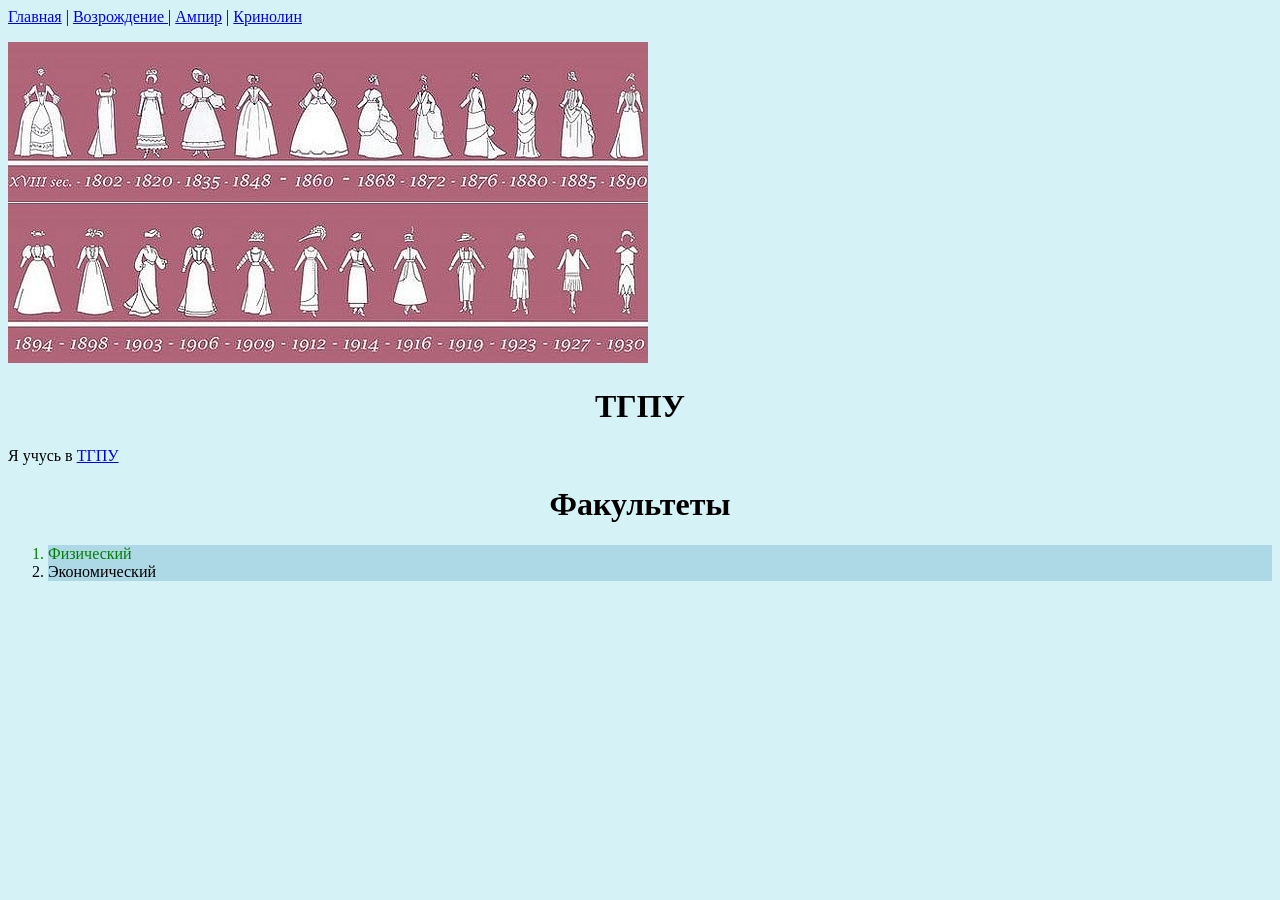
==== index.html @ aa101236 "Tue, May 5, 2026, 12:52 AM +07:00" ====
<!doctype html>
<html>
    <head>
        <meta charset="utf-8">
        <title>История костюма</title>
        <link rel="stylesheet" href="style.css">
    </head>
    <body>
        <a href="index.html">Главная</a> <a>|</a>
        <a href="tspu.html">Возрождение </a><a>|</a>
        <a href="page3.html">Ампир</a> <a>|</a>
        <a href="page4.html">Кринолин</a>
        <p></p>
        <img src="36f95939ac07f4a5bc3d81094d9c40bb.jpg">
        <h1>ТГПУ</h1>
        <p>Я учусь в <a href="https://www.tspu.ru">ТГПУ</a></p>
        <h1>Факультеты</h1>
        <ol>
            <li id="fmf" class="facs">Физический</li>
            <li class="facs">Экономический</li>
        </ol>
    </body>
</html>
---- style.css ----
body {background-color: #D5F3F7;}
h1 {color: black; text-align: center}
#fmf{color:green;}
.facs{background-color: lightblue;}
h2 {color: white; text-align: center}
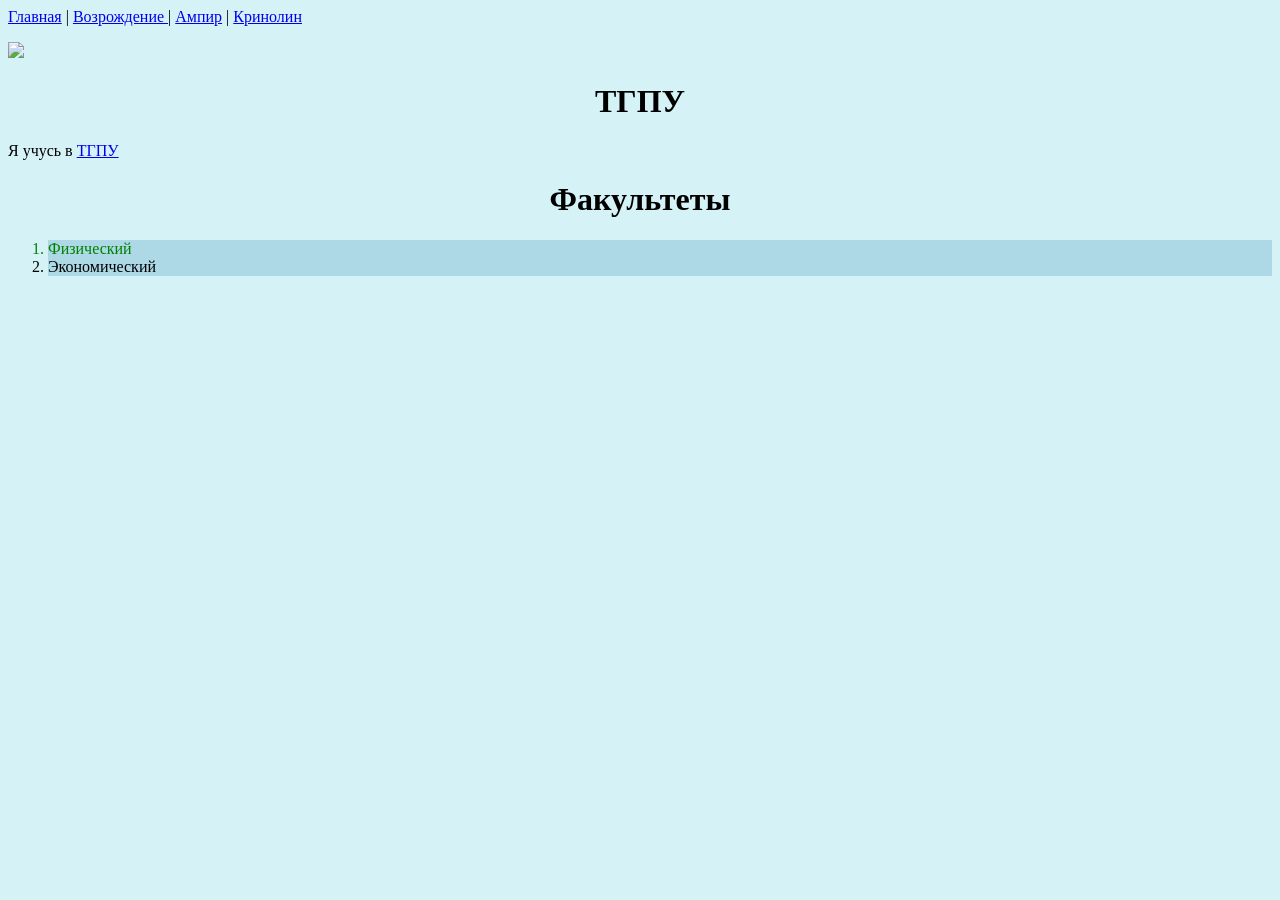
==== commit 50ba0fa5: "Tue, May 5, 2026, 1:09 AM +07:00" ====
--- a/index.html
+++ b/index.html
@@ -11,7 +11,7 @@
         <a href="page3.html">Ампир</a> <a>|</a>
         <a href="page4.html">Кринолин</a>
         <p></p>
-        <img src="36f95939ac07f4a5bc3d81094d9c40bb.jpg">
+        <img src="AD_4nXfdhww2LmOOtoZ0EG4lN0xqOPDNAAmVQfM0uOpVDHCrb1fjeBH_bBACDG7efQ_VU8slUoGJ52i2M5FYWf9s0d0gqQNbro8rOxk3-HzZvHMsQhs9MqurJ3HgxzZeMQpDd7opXAepnQY6ae0Anw6xXHbxrss?key=Lx5Cq3E7f9l85vpsIQ7elw">
         <h1>ТГПУ</h1>
         <p>Я учусь в <a href="https://www.tspu.ru">ТГПУ</a></p>
         <h1>Факультеты</h1>
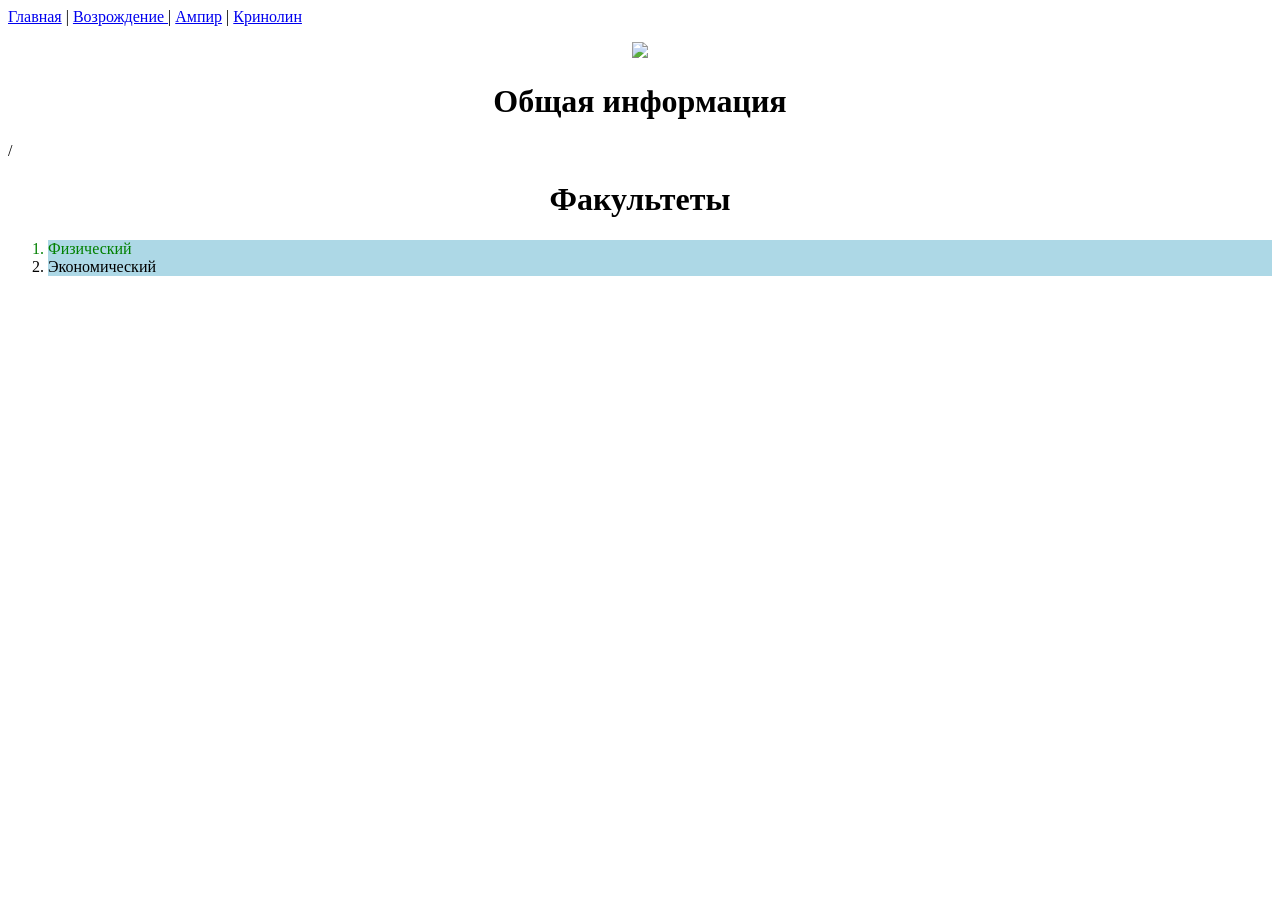
==== commit ef22cebd: "Tue, May 5, 2026, 1:26 AM +07:00" ====
--- a/index.html
+++ b/index.html
@@ -11,9 +11,11 @@
         <a href="page3.html">Ампир</a> <a>|</a>
         <a href="page4.html">Кринолин</a>
         <p></p>
-        <img src="AD_4nXfdhww2LmOOtoZ0EG4lN0xqOPDNAAmVQfM0uOpVDHCrb1fjeBH_bBACDG7efQ_VU8slUoGJ52i2M5FYWf9s0d0gqQNbro8rOxk3-HzZvHMsQhs9MqurJ3HgxzZeMQpDd7opXAepnQY6ae0Anw6xXHbxrss?key=Lx5Cq3E7f9l85vpsIQ7elw">
-        <h1>ТГПУ</h1>
-        <p>Я учусь в <a href="https://www.tspu.ru">ТГПУ</a></p>
+        <div style="text-align: center">
+            <img src="https://i.pinimg.com/originals/58/9d/54/589d5434fcd9d3cf3eec95913e177a64.jpg">
+        </div>
+        <h1>Общая информация</h1>
+        <p>/</a></p>
         <h1>Факультеты</h1>
         <ol>
             <li id="fmf" class="facs">Физический</li>
--- a/style.css
+++ b/style.css
@@ -1,4 +1,4 @@
-body {background-color: #D5F3F7;}
+body {background-color: ##FFE6EA;}
 h1 {color: black; text-align: center}
 #fmf{color:green;}
 .facs{background-color: lightblue;}
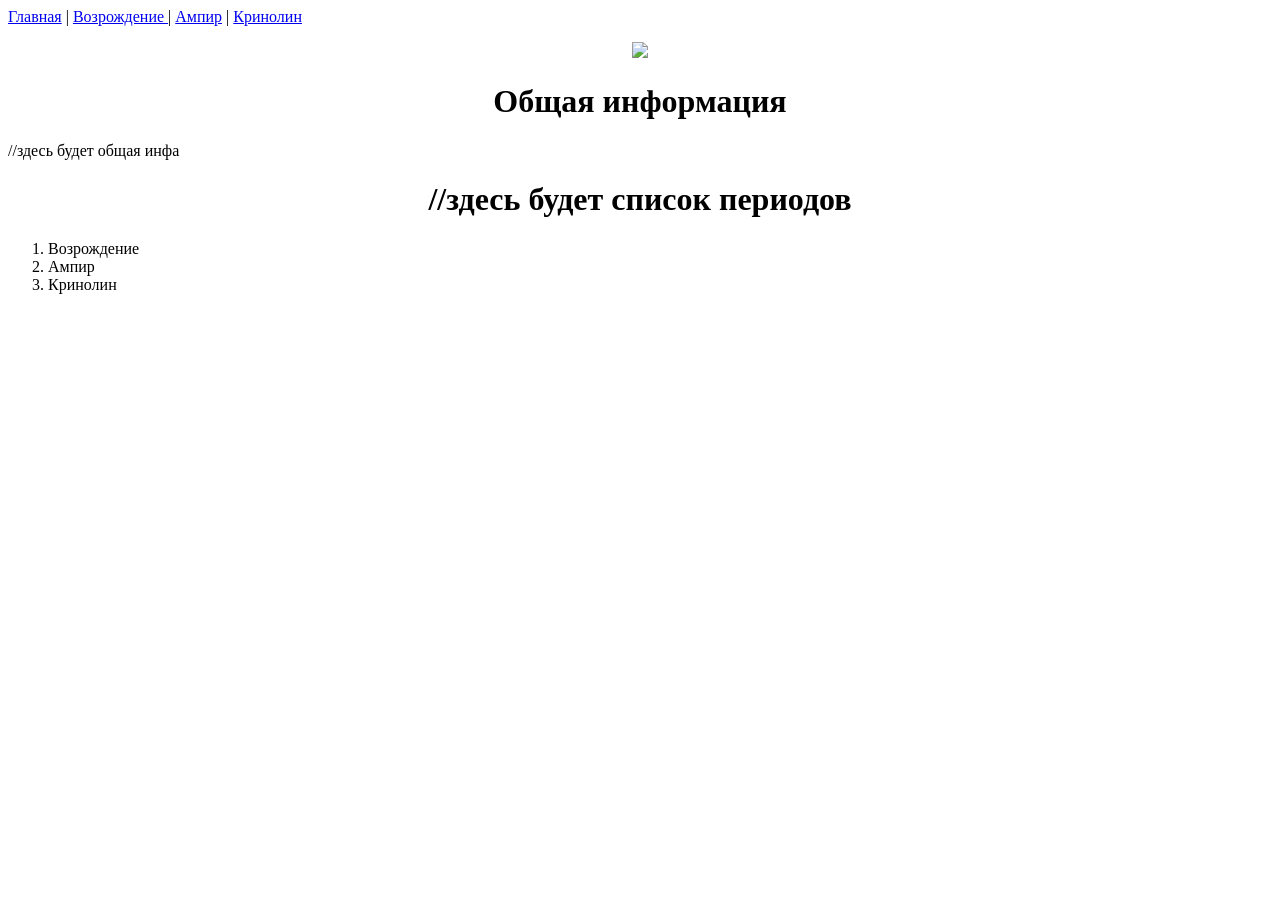
==== commit add1ae80: "Tue, May 5, 2026, 1:29 AM +07:00" ====
--- a/index.html
+++ b/index.html
@@ -15,11 +15,12 @@
             <img src="https://i.pinimg.com/originals/58/9d/54/589d5434fcd9d3cf3eec95913e177a64.jpg">
         </div>
         <h1>Общая информация</h1>
-        <p>/</a></p>
-        <h1>Факультеты</h1>
+        <p>//здесь будет общая инфа</a></p>
+        <h1>//здесь будет список периодов</h1>
         <ol>
-            <li id="fmf" class="facs">Физический</li>
-            <li class="facs">Экономический</li>
+            <li>Возрождение</li>
+            <li>Ампир</li>
+            <li>Кринолин</li>
         </ol>
     </body>
 </html>
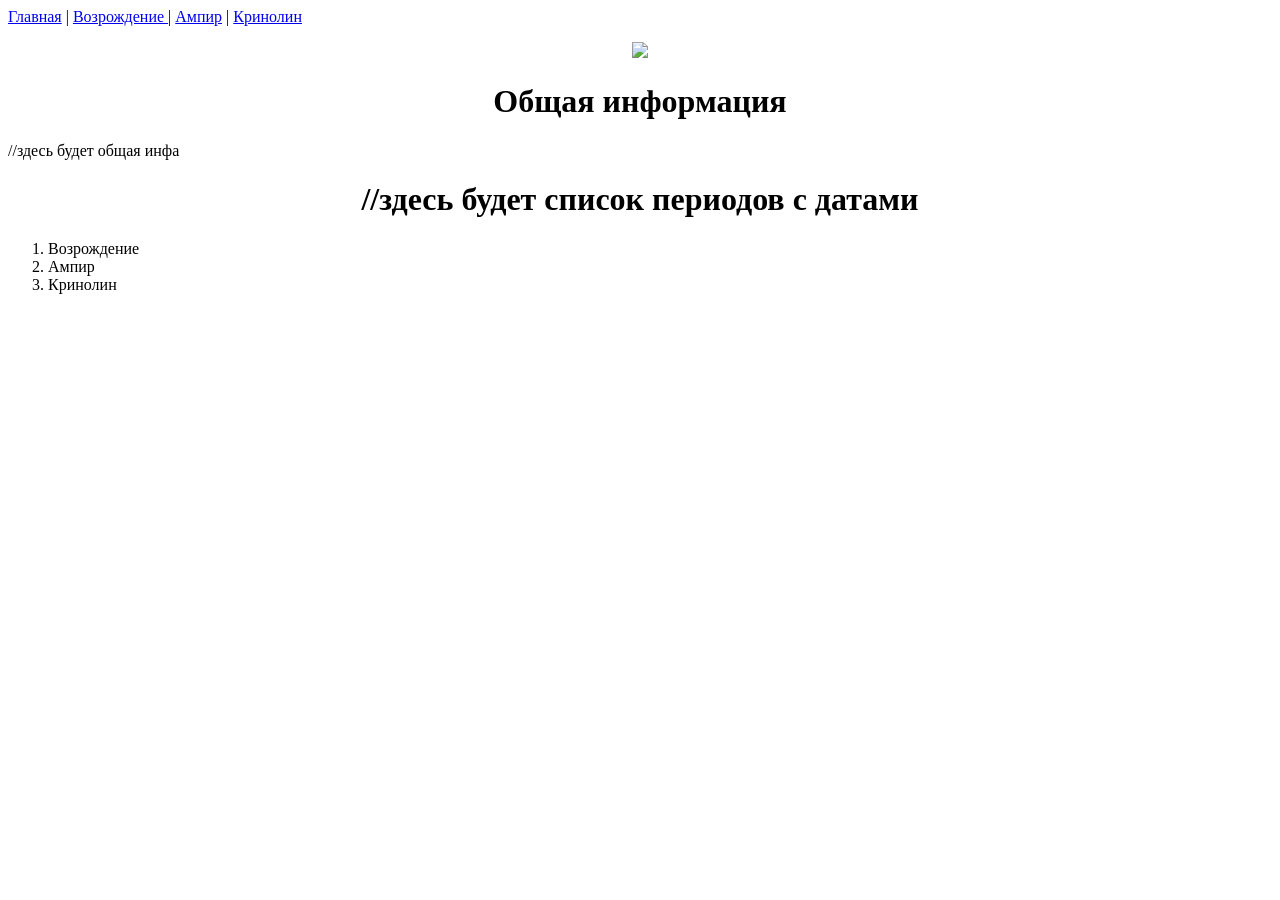
==== commit b73b59f9: "Tue, May 5, 2026, 1:30 AM +07:00" ====
--- a/index.html
+++ b/index.html
@@ -16,7 +16,7 @@
         </div>
         <h1>Общая информация</h1>
         <p>//здесь будет общая инфа</a></p>
-        <h1>//здесь будет список периодов</h1>
+        <h1>//здесь будет список периодов с датами</h1>
         <ol>
             <li>Возрождение</li>
             <li>Ампир</li>
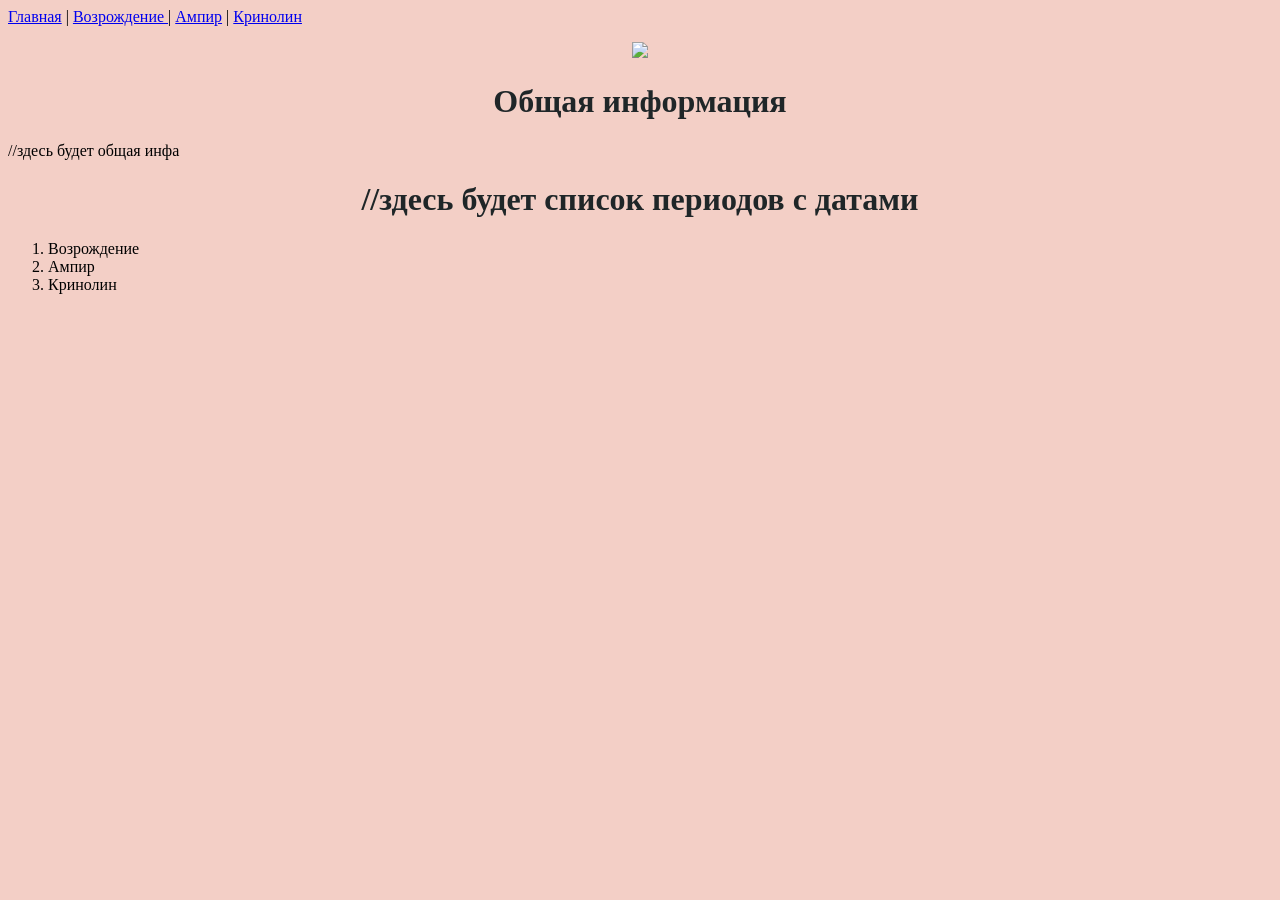
==== commit fd0e2735: "almost done" ====
--- a/index.html
+++ b/index.html
@@ -7,15 +7,15 @@
     </head>
     <body>
         <a href="index.html">Главная</a> <a>|</a>
-        <a href="tspu.html">Возрождение </a><a>|</a>
-        <a href="page3.html">Ампир</a> <a>|</a>
-        <a href="page4.html">Кринолин</a>
+        <a href="Ren.html">Возрождение </a><a>|</a>
+        <a href="Emp.html">Ампир</a> <a>|</a>
+        <a href="Mid.html">Кринолин</a>
         <p></p>
         <div style="text-align: center">
             <img src="https://i.pinimg.com/originals/58/9d/54/589d5434fcd9d3cf3eec95913e177a64.jpg">
         </div>
         <h1>Общая информация</h1>
-        <p>//здесь будет общая инфа</a></p>
+        <p>//здесь будет общая инфа</p>
         <h1>//здесь будет список периодов с датами</h1>
         <ol>
             <li>Возрождение</li>
--- a/style.css
+++ b/style.css
@@ -1,5 +1,3 @@
-body {background-color: ##FFE6EA;}
-h1 {color: black; text-align: center}
-#fmf{color:green;}
-.facs{background-color: lightblue;}
-h2 {color: white; text-align: center}
+body {background-color: #F3CFC6;}
+h1 {color: #1F2628; text-align: center}
+h2 {color: #1F2628; text-align: center}
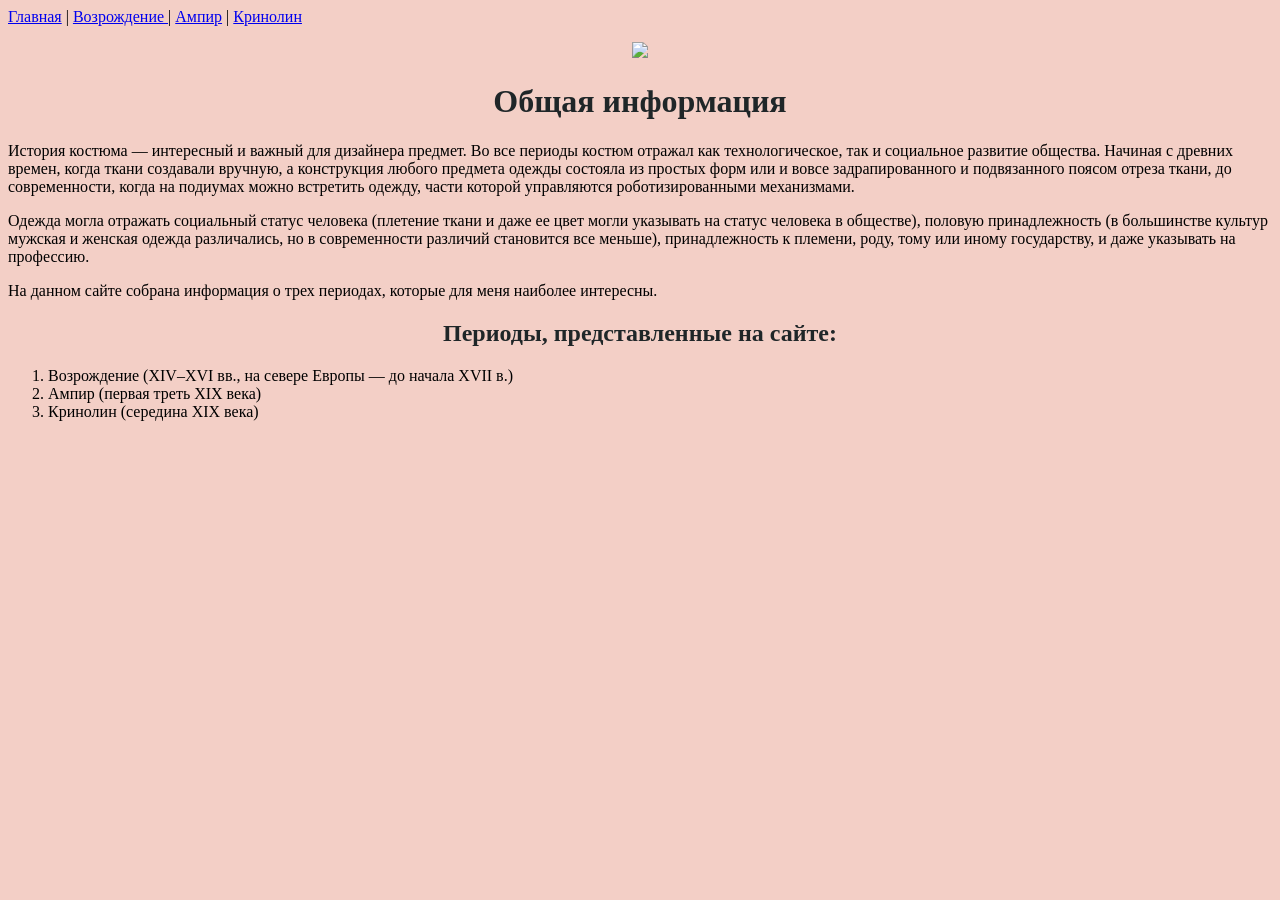
==== commit 8e457541: "added pictures" ====
--- a/index.html
+++ b/index.html
@@ -15,12 +15,14 @@
             <img src="https://i.pinimg.com/originals/58/9d/54/589d5434fcd9d3cf3eec95913e177a64.jpg">
         </div>
         <h1>Общая информация</h1>
-        <p>//здесь будет общая инфа</p>
-        <h1>//здесь будет список периодов с датами</h1>
+        <p>История костюма — интересный и важный для дизайнера предмет. Во все периоды костюм отражал как технологическое, так и социальное развитие общества. Начиная с древних времен, когда ткани создавали вручную, а конструкция любого предмета одежды состояла из простых форм или и вовсе задрапированного и подвязанного поясом отреза ткани, до современности, когда на подиумах можно встретить одежду, части которой управляются роботизированными механизмами.</p>
+        <p>Одежда могла отражать социальный статус человека (плетение ткани и даже ее цвет могли указывать на статус человека в обществе), половую принадлежность (в большинстве культур мужская и женская одежда различались, но в современности различий становится все меньше), принадлежность к племени, роду, тому или иному государству, и даже указывать на профессию.</p>
+        <p>На данном сайте собрана информация о трех периодах, которые для меня наиболее интересны.</p>
+        <h2>Периоды, представленные на сайте:</h2>
         <ol>
-            <li>Возрождение</li>
-            <li>Ампир</li>
-            <li>Кринолин</li>
+            <li>Возрождение (XIV–XVI вв., на севере Европы — до начала XVII в.)</li>
+            <li>Ампир (первая треть XIX века)</li>
+            <li>Кринолин (середина  XIX века)</li>
         </ol>
     </body>
 </html>
